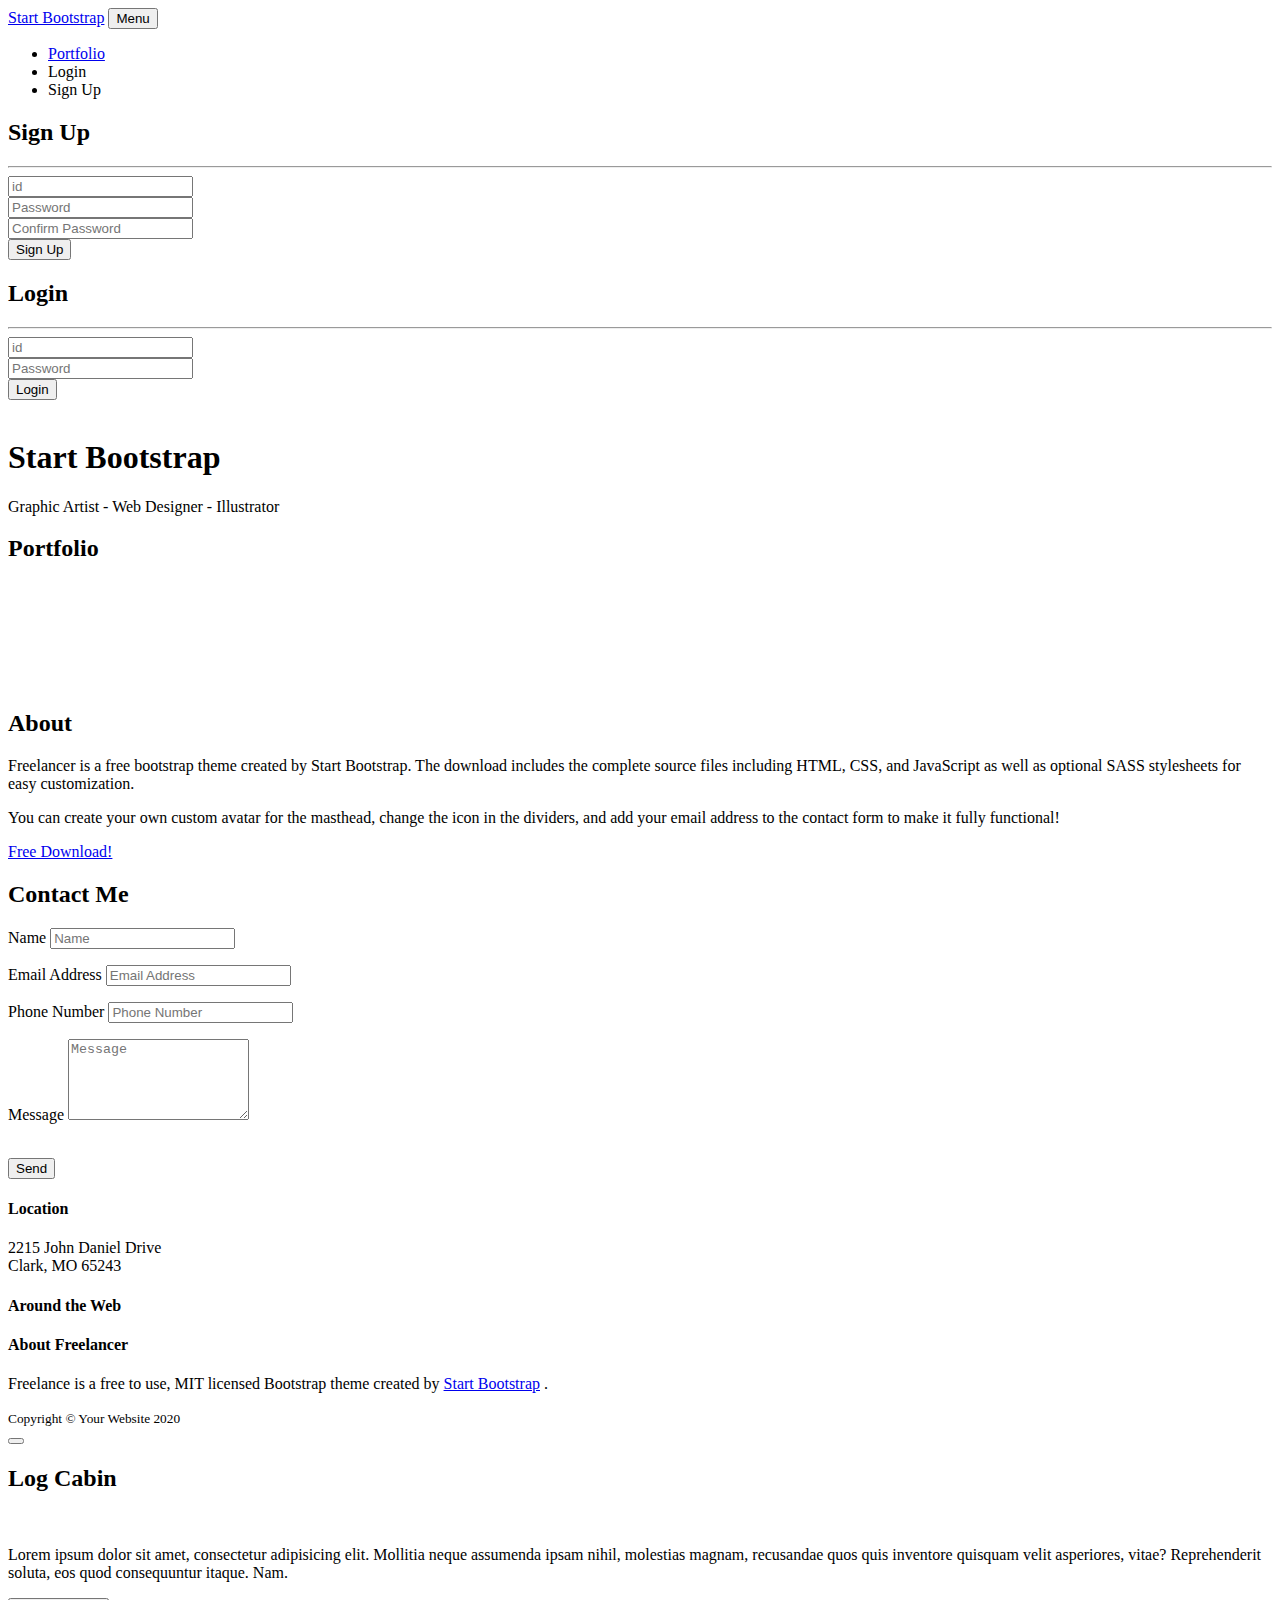
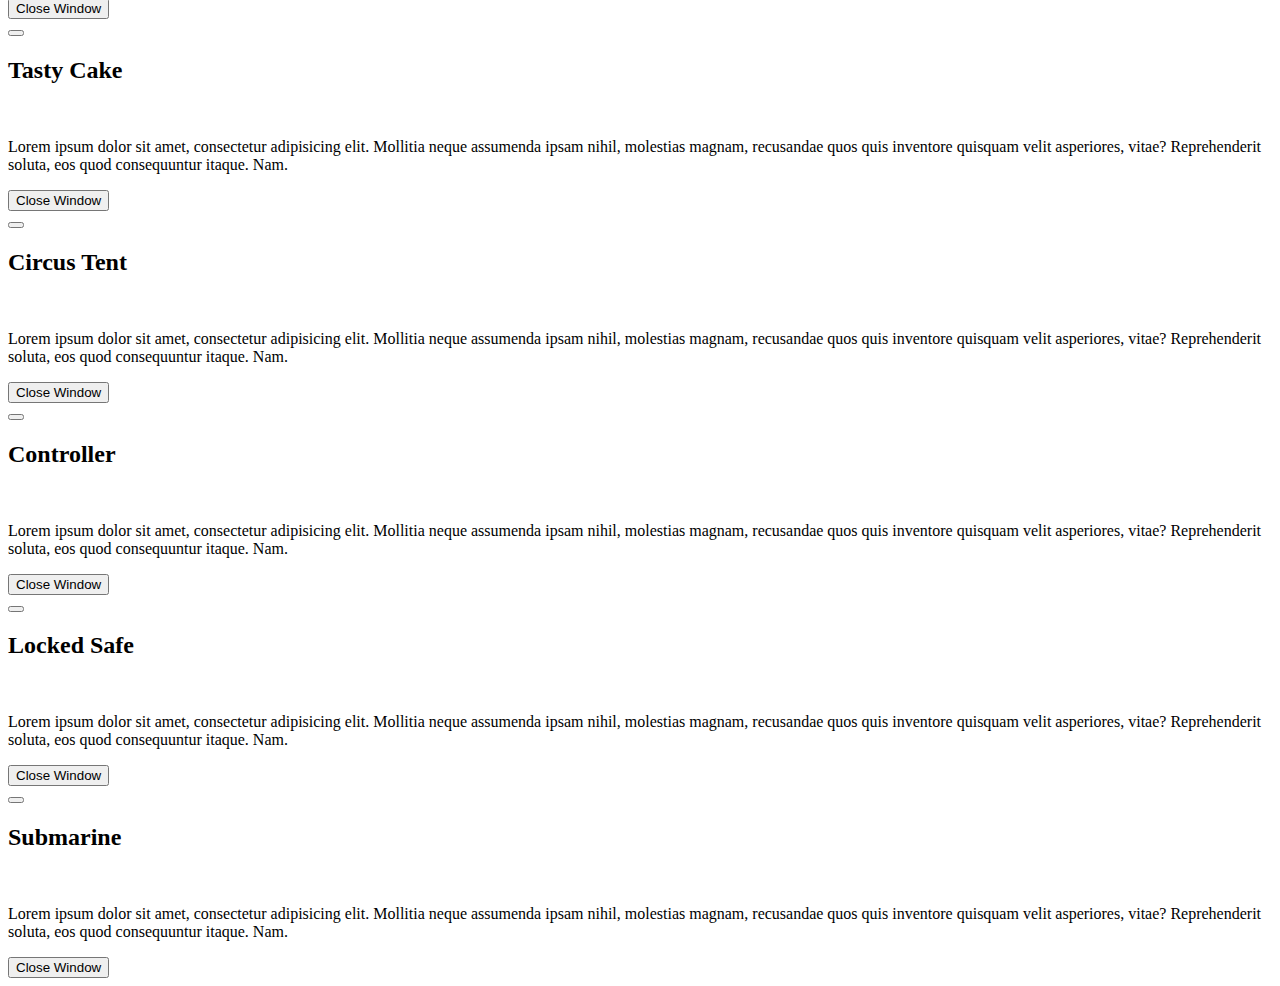
==== src/main/resources/templates/thymeleaf/index.html @ 13ef9819 "init" ====
<!DOCTYPE html>
<html lang="en" xmlns="http://www.w3.org/1999/xhtml" xmlns:th="http://www.thymeleaf.org"  xmlns:sec="http://www.thymeleaf.org/extras/spring-security">
    <head>
        <meta charset="utf-8" />
        <meta name="viewport" content="width=device-width, initial-scale=1, shrink-to-fit=no" />
        <meta name="description" content="" />
        <meta name="author" content="" />
        <title>Freelancer - Start Bootstrap Theme</title>
        <!-- Favicon-->
        <link rel="icon" type="image/x-icon" href="/assets/img/favicon.ico" />
        <!-- Font Awesome icons (free version)-->
        <script src="https://use.fontawesome.com/releases/v5.13.0/js/all.js" crossorigin="anonymous"></script>
        <!-- Google fonts-->
        <link href="https://fonts.googleapis.com/css?family=Montserrat:400,700" rel="stylesheet" type="text/css" />
        <link href="https://fonts.googleapis.com/css?family=Lato:400,700,400italic,700italic" rel="stylesheet" type="text/css" />
        <!-- Core theme CSS (includes Bootstrap)-->
        <link href="/css/styles.css" rel="stylesheet" />
    </head>
    <body id="page-top">
        <!-- Navigation-->
        <nav class="navbar navbar-expand-lg bg-secondary text-uppercase fixed-top" id="mainNav">
            <div class="container">
                <a class="navbar-brand js-scroll-trigger" href="#page-top">Start Bootstrap</a>
                <button class="navbar-toggler navbar-toggler-right text-uppercase font-weight-bold bg-primary text-white rounded" type="button" data-toggle="collapse" data-target="#navbarResponsive" aria-controls="navbarResponsive" aria-expanded="false" aria-label="Toggle navigation">
                    Menu
                    <i class="fas fa-bars"></i>
                </button>
                <div class="collapse navbar-collapse" id="navbarResponsive">
                    <ul class="navbar-nav ml-auto">
                        <li class="nav-item mx-0 mx-lg-1"><a class="nav-link py-3 px-0 px-lg-3 rounded js-scroll-trigger" href="#portfolio">Portfolio</a></li>
                        <li class="nav-item mx-0 mx-lg-1"><a class="nav-link py-3 px-0 px-lg-3 rounded js-scroll-trigger" id="loginMenu" sec:authorize access="hasRole('USER')">Login</a></li>
                        <li class="nav-item mx-0 mx-lg-1"><a class="nav-link py-3 px-0 px-lg-3 rounded js-scroll-trigger" id="signUpMenu" sec:authorize access="isAnonymous()">Sign Up</a></li>
                    </ul>
                </div>
            </div>
        </nav>
        <!-- Masthead-->
        <header class="masthead bg-primary text-white text-center">
            <div class="container d-flex align-items-center flex-column">
                    <div class="modal account-form" id="signupModal">
                        <form id="signupForm" method="post">
                            <h2>Sign Up</h2>
                            <hr>
                            <div class="form-group">
                                <input type="id" class="form-control" name="id" placeholder="id" required="required">
                            </div>
                            <div class="form-group">
                                <input type="password" class="form-control" name="passwd" placeholder="Password" required="required">
                            </div>
                            <div class="form-group">
                                <input type="password" class="form-control" name="confirm_password" placeholder="Confirm Password" required="required">
                            </div>
                            <div class="form-group">
                                <button type="button" id="signupBtn" class="btn btn-primary btn-lg">Sign Up</button>
                            </div>
                        </form>
                    </div>
                    <div class=" modal account-form" id="loginModal">
                        <div id="test">
                        <form id="loginForm" method="post">
                            <h2>Login</h2>
                            <hr>
                            <div class="form-group">
                                <input type="id" class="form-control" name="id" placeholder="id" required="required">
                            </div>
                            <div class="form-group">
                                <input type="password" class="form-control" name="passwd" placeholder="Password" required="required">
                            </div>
                            <div class="form-group">
                                <button type="button" id="loginBtn" class="btn btn-primary btn-lg">Login</button>
                            </div>
                        </form>
                        </div>
                    </div>

                <!-- Masthead Avatar Image-->
                <img class="masthead-avatar mb-5" src="/assets/img/avataaars.svg" alt="" />
                <!-- Masthead Heading-->
                <h1 class="masthead-heading text-uppercase mb-0">Start Bootstrap</h1>
                <!-- Icon Divider-->
                <div class="divider-custom divider-light">
                    <div class="divider-custom-line"></div>
                    <div class="divider-custom-icon"><i class="fas fa-star"></i></div>
                    <div class="divider-custom-line"></div>
                </div>
                <!-- Masthead Subheading-->
                <p class="masthead-subheading font-weight-light mb-0">Graphic Artist - Web Designer - Illustrator</p>
            </div>
        </header>
        <!-- Portfolio Section-->
        <section class="page-section portfolio" id="portfolio">
            <div class="container">
                <!-- Portfolio Section Heading-->
                <h2 class="page-section-heading text-center text-uppercase text-secondary mb-0">Portfolio</h2>
                <!-- Icon Divider-->
                <div class="divider-custom">
                    <div class="divider-custom-line"></div>
                    <div class="divider-custom-icon"><i class="fas fa-star"></i></div>
                    <div class="divider-custom-line"></div>
                </div>
                <!-- Portfolio Grid Items-->
                <div class="row">
                    <!-- Portfolio Item 1-->
                    <div class="col-md-6 col-lg-4 mb-5">
                        <div class="portfolio-item mx-auto" data-toggle="modal" data-target="#portfolioModal1">
                            <div class="portfolio-item-caption d-flex align-items-center justify-content-center h-100 w-100">
                                <div class="portfolio-item-caption-content text-center text-white"><i class="fas fa-plus fa-3x"></i></div>
                            </div>
                            <img class="img-fluid" src="/assets/img/portfolio/cabin.png" alt="" />
                        </div>
                    </div>
                    <!-- Portfolio Item 2-->
                    <div class="col-md-6 col-lg-4 mb-5">
                        <div class="portfolio-item mx-auto" data-toggle="modal" data-target="#portfolioModal2">
                            <div class="portfolio-item-caption d-flex align-items-center justify-content-center h-100 w-100">
                                <div class="portfolio-item-caption-content text-center text-white"><i class="fas fa-plus fa-3x"></i></div>
                            </div>
                            <img class="img-fluid" src="/assets/img/portfolio/cake.png" alt="" />
                        </div>
                    </div>
                    <!-- Portfolio Item 3-->
                    <div class="col-md-6 col-lg-4 mb-5">
                        <div class="portfolio-item mx-auto" data-toggle="modal" data-target="#portfolioModal3">
                            <div class="portfolio-item-caption d-flex align-items-center justify-content-center h-100 w-100">
                                <div class="portfolio-item-caption-content text-center text-white"><i class="fas fa-plus fa-3x"></i></div>
                            </div>
                            <img class="img-fluid" src="/assets/img/portfolio/circus.png" alt="" />
                        </div>
                    </div>
                    <!-- Portfolio Item 4-->
                    <div class="col-md-6 col-lg-4 mb-5 mb-lg-0">
                        <div class="portfolio-item mx-auto" data-toggle="modal" data-target="#portfolioModal4">
                            <div class="portfolio-item-caption d-flex align-items-center justify-content-center h-100 w-100">
                                <div class="portfolio-item-caption-content text-center text-white"><i class="fas fa-plus fa-3x"></i></div>
                            </div>
                            <img class="img-fluid" src="/assets/img/portfolio/game.png" alt="" />
                        </div>
                    </div>
                    <!-- Portfolio Item 5-->
                    <div class="col-md-6 col-lg-4 mb-5 mb-md-0">
                        <div class="portfolio-item mx-auto" data-toggle="modal" data-target="#portfolioModal5">
                            <div class="portfolio-item-caption d-flex align-items-center justify-content-center h-100 w-100">
                                <div class="portfolio-item-caption-content text-center text-white"><i class="fas fa-plus fa-3x"></i></div>
                            </div>
                            <img class="img-fluid" src="/assets/img/portfolio/safe.png" alt="" />
                        </div>
                    </div>
                    <!-- Portfolio Item 6-->
                    <div class="col-md-6 col-lg-4">
                        <div class="portfolio-item mx-auto" data-toggle="modal" data-target="#portfolioModal6">
                            <div class="portfolio-item-caption d-flex align-items-center justify-content-center h-100 w-100">
                                <div class="portfolio-item-caption-content text-center text-white"><i class="fas fa-plus fa-3x"></i></div>
                            </div>
                            <img class="img-fluid" src="/assets/img/portfolio/submarine.png" alt="" />
                        </div>
                    </div>
                </div>
            </div>
        </section>
        <!-- About Section-->
        <section class="page-section bg-primary text-white mb-0" id="about">
            <div class="container">
                <!-- About Section Heading-->
                <h2 class="page-section-heading text-center text-uppercase text-white">About</h2>
                <!-- Icon Divider-->
                <div class="divider-custom divider-light">
                    <div class="divider-custom-line"></div>
                    <div class="divider-custom-icon"><i class="fas fa-star"></i></div>
                    <div class="divider-custom-line"></div>
                </div>
                <!-- About Section Content-->
                <div class="row">
                    <div class="col-lg-4 ml-auto"><p class="lead">Freelancer is a free bootstrap theme created by Start Bootstrap. The download includes the complete source files including HTML, CSS, and JavaScript as well as optional SASS stylesheets for easy customization.</p></div>
                    <div class="col-lg-4 mr-auto"><p class="lead">You can create your own custom avatar for the masthead, change the icon in the dividers, and add your email address to the contact form to make it fully functional!</p></div>
                </div>
                <!-- About Section Button-->
                <div class="text-center mt-4">
                    <a class="btn btn-xl btn-outline-light" href="https://startbootstrap.com/themes/freelancer/">
                        <i class="fas fa-download mr-2"></i>
                        Free Download!
                    </a>
                </div>
            </div>
        </section>
        <!-- Contact Section-->
        <section class="page-section" id="contact">
            <div class="container">
                <!-- Contact Section Heading-->
                <h2 class="page-section-heading text-center text-uppercase text-secondary mb-0">Contact Me</h2>
                <!-- Icon Divider-->
                <div class="divider-custom">
                    <div class="divider-custom-line"></div>
                    <div class="divider-custom-icon"><i class="fas fa-star"></i></div>
                    <div class="divider-custom-line"></div>
                </div>
                <!-- Contact Section Form-->
                <div class="row">
                    <div class="col-lg-8 mx-auto">
                        <!-- To configure the contact form email address, go to mail/contact_me.php and update the email address in the PHP file on line 19.-->
                        <form id="contactForm" name="sentMessage" novalidate="novalidate">
                            <div class="control-group">
                                <div class="form-group floating-label-form-group controls mb-0 pb-2">
                                    <label>Name</label>
                                    <input class="form-control" id="name" type="text" placeholder="Name" required="required" data-validation-required-message="Please enter your name." />
                                    <p class="help-block text-danger"></p>
                                </div>
                            </div>
                            <div class="control-group">
                                <div class="form-group floating-label-form-group controls mb-0 pb-2">
                                    <label>Email Address</label>
                                    <input class="form-control" id="email" type="email" placeholder="Email Address" required="required" data-validation-required-message="Please enter your email address." />
                                    <p class="help-block text-danger"></p>
                                </div>
                            </div>
                            <div class="control-group">
                                <div class="form-group floating-label-form-group controls mb-0 pb-2">
                                    <label>Phone Number</label>
                                    <input class="form-control" id="phone" type="tel" placeholder="Phone Number" required="required" data-validation-required-message="Please enter your phone number." />
                                    <p class="help-block text-danger"></p>
                                </div>
                            </div>
                            <div class="control-group">
                                <div class="form-group floating-label-form-group controls mb-0 pb-2">
                                    <label>Message</label>
                                    <textarea class="form-control" id="message" rows="5" placeholder="Message" required="required" data-validation-required-message="Please enter a message."></textarea>
                                    <p class="help-block text-danger"></p>
                                </div>
                            </div>
                            <br />
                            <div id="success"></div>
                            <div class="form-group"><button class="btn btn-primary btn-xl" id="sendMessageButton" type="submit">Send</button></div>
                        </form>
                    </div>
                </div>
            </div>
        </section>
        <!-- Footer-->
        <footer class="footer text-center">
            <div class="container">
                <div class="row">
                    <!-- Footer Location-->
                    <div class="col-lg-4 mb-5 mb-lg-0">
                        <h4 class="text-uppercase mb-4">Location</h4>
                        <p class="lead mb-0">
                            2215 John Daniel Drive
                            <br />
                            Clark, MO 65243
                        </p>
                    </div>
                    <!-- Footer Social Icons-->
                    <div class="col-lg-4 mb-5 mb-lg-0">
                        <h4 class="text-uppercase mb-4">Around the Web</h4>
                        <a class="btn btn-outline-light btn-social mx-1" href="#!"><i class="fab fa-fw fa-facebook-f"></i></a>
                        <a class="btn btn-outline-light btn-social mx-1" href="#!"><i class="fab fa-fw fa-twitter"></i></a>
                        <a class="btn btn-outline-light btn-social mx-1" href="#!"><i class="fab fa-fw fa-linkedin-in"></i></a>
                        <a class="btn btn-outline-light btn-social mx-1" href="#!"><i class="fab fa-fw fa-dribbble"></i></a>
                    </div>
                    <!-- Footer About Text-->
                    <div class="col-lg-4">
                        <h4 class="text-uppercase mb-4">About Freelancer</h4>
                        <p class="lead mb-0">
                            Freelance is a free to use, MIT licensed Bootstrap theme created by
                            <a href="http://startbootstrap.com">Start Bootstrap</a>
                            .
                        </p>
                    </div>
                </div>
            </div>
        </footer>
        <!-- Copyright Section-->
        <div class="copyright py-4 text-center text-white">
            <div class="container"><small>Copyright © Your Website 2020</small></div>
        </div>
        <!-- Scroll to Top Button (Only visible on small and extra-small screen sizes)-->
        <div class="scroll-to-top d-lg-none position-fixed">
            <a class="js-scroll-trigger d-block text-center text-white rounded" href="#page-top"><i class="fa fa-chevron-up"></i></a>
        </div>
        <!-- Portfolio Modals-->
        <!-- Portfolio Modal 1-->
        <div class="portfolio-modal modal fade" id="portfolioModal1" tabindex="-1" role="dialog" aria-labelledby="portfolioModal1Label" aria-hidden="true">
            <div class="modal-dialog modal-xl" role="document">
                <div class="modal-content">
                    <button class="close" type="button" data-dismiss="modal" aria-label="Close">
                        <span aria-hidden="true"><i class="fas fa-times"></i></span>
                    </button>
                    <div class="modal-body text-center">
                        <div class="container">
                            <div class="row justify-content-center">
                                <div class="col-lg-8">
                                    <!-- Portfolio Modal - Title-->
                                    <h2 class="portfolio-modal-title text-secondary text-uppercase mb-0" id="portfolioModal1Label">Log Cabin</h2>
                                    <!-- Icon Divider-->
                                    <div class="divider-custom">
                                        <div class="divider-custom-line"></div>
                                        <div class="divider-custom-icon"><i class="fas fa-star"></i></div>
                                        <div class="divider-custom-line"></div>
                                    </div>
                                    <!-- Portfolio Modal - Image-->
                                    <img class="img-fluid rounded mb-5" src="/assets/img/portfolio/cabin.png" alt="" />
                                    <!-- Portfolio Modal - Text-->
                                    <p class="mb-5">Lorem ipsum dolor sit amet, consectetur adipisicing elit. Mollitia neque assumenda ipsam nihil, molestias magnam, recusandae quos quis inventore quisquam velit asperiores, vitae? Reprehenderit soluta, eos quod consequuntur itaque. Nam.</p>
                                    <button class="btn btn-primary" data-dismiss="modal">
                                        <i class="fas fa-times fa-fw"></i>
                                        Close Window
                                    </button>
                                </div>
                            </div>
                        </div>
                    </div>
                </div>
            </div>
        </div>
        <!-- Portfolio Modal 2-->
        <div class="portfolio-modal modal fade" id="portfolioModal2" tabindex="-1" role="dialog" aria-labelledby="portfolioModal2Label" aria-hidden="true">
            <div class="modal-dialog modal-xl" role="document">
                <div class="modal-content">
                    <button class="close" type="button" data-dismiss="modal" aria-label="Close">
                        <span aria-hidden="true"><i class="fas fa-times"></i></span>
                    </button>
                    <div class="modal-body text-center">
                        <div class="container">
                            <div class="row justify-content-center">
                                <div class="col-lg-8">
                                    <!-- Portfolio Modal - Title-->
                                    <h2 class="portfolio-modal-title text-secondary text-uppercase mb-0" id="portfolioModal2Label">Tasty Cake</h2>
                                    <!-- Icon Divider-->
                                    <div class="divider-custom">
                                        <div class="divider-custom-line"></div>
                                        <div class="divider-custom-icon"><i class="fas fa-star"></i></div>
                                        <div class="divider-custom-line"></div>
                                    </div>
                                    <!-- Portfolio Modal - Image-->
                                    <img class="img-fluid rounded mb-5" src="/assets/img/portfolio/cake.png" alt="" />
                                    <!-- Portfolio Modal - Text-->
                                    <p class="mb-5">Lorem ipsum dolor sit amet, consectetur adipisicing elit. Mollitia neque assumenda ipsam nihil, molestias magnam, recusandae quos quis inventore quisquam velit asperiores, vitae? Reprehenderit soluta, eos quod consequuntur itaque. Nam.</p>
                                    <button class="btn btn-primary" data-dismiss="modal">
                                        <i class="fas fa-times fa-fw"></i>
                                        Close Window
                                    </button>
                                </div>
                            </div>
                        </div>
                    </div>
                </div>
            </div>
        </div>
        <!-- Portfolio Modal 3-->
        <div class="portfolio-modal modal fade" id="portfolioModal3" tabindex="-1" role="dialog" aria-labelledby="portfolioModal3Label" aria-hidden="true">
            <div class="modal-dialog modal-xl" role="document">
                <div class="modal-content">
                    <button class="close" type="button" data-dismiss="modal" aria-label="Close">
                        <span aria-hidden="true"><i class="fas fa-times"></i></span>
                    </button>
                    <div class="modal-body text-center">
                        <div class="container">
                            <div class="row justify-content-center">
                                <div class="col-lg-8">
                                    <!-- Portfolio Modal - Title-->
                                    <h2 class="portfolio-modal-title text-secondary text-uppercase mb-0" id="portfolioModal3Label">Circus Tent</h2>
                                    <!-- Icon Divider-->
                                    <div class="divider-custom">
                                        <div class="divider-custom-line"></div>
                                        <div class="divider-custom-icon"><i class="fas fa-star"></i></div>
                                        <div class="divider-custom-line"></div>
                                    </div>
                                    <!-- Portfolio Modal - Image-->
                                    <img class="img-fluid rounded mb-5" src="/assets/img/portfolio/circus.png" alt="" />
                                    <!-- Portfolio Modal - Text-->
                                    <p class="mb-5">Lorem ipsum dolor sit amet, consectetur adipisicing elit. Mollitia neque assumenda ipsam nihil, molestias magnam, recusandae quos quis inventore quisquam velit asperiores, vitae? Reprehenderit soluta, eos quod consequuntur itaque. Nam.</p>
                                    <button class="btn btn-primary" data-dismiss="modal">
                                        <i class="fas fa-times fa-fw"></i>
                                        Close Window
                                    </button>
                                </div>
                            </div>
                        </div>
                    </div>
                </div>
            </div>
        </div>
        <!-- Portfolio Modal 4-->
        <div class="portfolio-modal modal fade" id="portfolioModal4" tabindex="-1" role="dialog" aria-labelledby="portfolioModal4Label" aria-hidden="true">
            <div class="modal-dialog modal-xl" role="document">
                <div class="modal-content">
                    <button class="close" type="button" data-dismiss="modal" aria-label="Close">
                        <span aria-hidden="true"><i class="fas fa-times"></i></span>
                    </button>
                    <div class="modal-body text-center">
                        <div class="container">
                            <div class="row justify-content-center">
                                <div class="col-lg-8">
                                    <!-- Portfolio Modal - Title-->
                                    <h2 class="portfolio-modal-title text-secondary text-uppercase mb-0" id="portfolioModal4Label">Controller</h2>
                                    <!-- Icon Divider-->
                                    <div class="divider-custom">
                                        <div class="divider-custom-line"></div>
                                        <div class="divider-custom-icon"><i class="fas fa-star"></i></div>
                                        <div class="divider-custom-line"></div>
                                    </div>
                                    <!-- Portfolio Modal - Image-->
                                    <img class="img-fluid rounded mb-5" src="/assets/img/portfolio/game.png" alt="" />
                                    <!-- Portfolio Modal - Text-->
                                    <p class="mb-5">Lorem ipsum dolor sit amet, consectetur adipisicing elit. Mollitia neque assumenda ipsam nihil, molestias magnam, recusandae quos quis inventore quisquam velit asperiores, vitae? Reprehenderit soluta, eos quod consequuntur itaque. Nam.</p>
                                    <button class="btn btn-primary" data-dismiss="modal">
                                        <i class="fas fa-times fa-fw"></i>
                                        Close Window
                                    </button>
                                </div>
                            </div>
                        </div>
                    </div>
                </div>
            </div>
        </div>
        <!-- Portfolio Modal 5-->
        <div class="portfolio-modal modal fade" id="portfolioModal5" tabindex="-1" role="dialog" aria-labelledby="portfolioModal5Label" aria-hidden="true">
            <div class="modal-dialog modal-xl" role="document">
                <div class="modal-content">
                    <button class="close" type="button" data-dismiss="modal" aria-label="Close">
                        <span aria-hidden="true"><i class="fas fa-times"></i></span>
                    </button>
                    <div class="modal-body text-center">
                        <div class="container">
                            <div class="row justify-content-center">
                                <div class="col-lg-8">
                                    <!-- Portfolio Modal - Title-->
                                    <h2 class="portfolio-modal-title text-secondary text-uppercase mb-0" id="portfolioModal5Label">Locked Safe</h2>
                                    <!-- Icon Divider-->
                                    <div class="divider-custom">
                                        <div class="divider-custom-line"></div>
                                        <div class="divider-custom-icon"><i class="fas fa-star"></i></div>
                                        <div class="divider-custom-line"></div>
                                    </div>
                                    <!-- Portfolio Modal - Image-->
                                    <img class="img-fluid rounded mb-5" src="/assets/img/portfolio/safe.png" alt="" />
                                    <!-- Portfolio Modal - Text-->
                                    <p class="mb-5">Lorem ipsum dolor sit amet, consectetur adipisicing elit. Mollitia neque assumenda ipsam nihil, molestias magnam, recusandae quos quis inventore quisquam velit asperiores, vitae? Reprehenderit soluta, eos quod consequuntur itaque. Nam.</p>
                                    <button class="btn btn-primary" data-dismiss="modal">
                                        <i class="fas fa-times fa-fw"></i>
                                        Close Window
                                    </button>
                                </div>
                            </div>
                        </div>
                    </div>
                </div>
            </div>
        </div>
        <!-- Portfolio Modal 6-->
        <div class="portfolio-modal modal fade" id="portfolioModal6" tabindex="-1" role="dialog" aria-labelledby="portfolioModal6Label" aria-hidden="true">
            <div class="modal-dialog modal-xl" role="document">
                <div class="modal-content">
                    <button class="close" type="button" data-dismiss="modal" aria-label="Close">
                        <span aria-hidden="true"><i class="fas fa-times"></i></span>
                    </button>
                    <div class="modal-body text-center">
                        <div class="container">
                            <div class="row justify-content-center">
                                <div class="col-lg-8">
                                    <!-- Portfolio Modal - Title-->
                                    <h2 class="portfolio-modal-title text-secondary text-uppercase mb-0" id="portfolioModal6Label">Submarine</h2>
                                    <!-- Icon Divider-->
                                    <div class="divider-custom">
                                        <div class="divider-custom-line"></div>
                                        <div class="divider-custom-icon"><i class="fas fa-star"></i></div>
                                        <div class="divider-custom-line"></div>
                                    </div>
                                    <!-- Portfolio Modal - Image-->
                                    <img class="img-fluid rounded mb-5" src="/assets/img/portfolio/submarine.png" alt="" />
                                    <!-- Portfolio Modal - Text-->
                                    <p class="mb-5">Lorem ipsum dolor sit amet, consectetur adipisicing elit. Mollitia neque assumenda ipsam nihil, molestias magnam, recusandae quos quis inventore quisquam velit asperiores, vitae? Reprehenderit soluta, eos quod consequuntur itaque. Nam.</p>
                                    <button class="btn btn-primary" data-dismiss="modal">
                                        <i class="fas fa-times fa-fw"></i>
                                        Close Window
                                    </button>
                                </div>
                            </div>
                        </div>
                    </div>
                </div>
            </div>
        </div>
        <!-- Bootstrap core JS-->
        <script src="https://cdnjs.cloudflare.com/ajax/libs/jquery/3.5.1/jquery.min.js"></script>
        <script src="https://stackpath.bootstrapcdn.com/bootstrap/4.5.0/js/bootstrap.bundle.min.js"></script>
        <!-- Third party plugin JS-->
        <script src="https://cdnjs.cloudflare.com/ajax/libs/jquery-easing/1.4.1/jquery.easing.min.js"></script>
        <!-- Contact form JS-->
        <script src="/assets/mail/jqBootstrapValidation.js"></script>
        <script src="/assets/mail/contact_me.js"></script>
        <!-- Core theme JS-->
        <script src="/js/jquery.serializeObject.js"></script>
        <script src="/js/scripts.js"></script>
    </body>
</html>
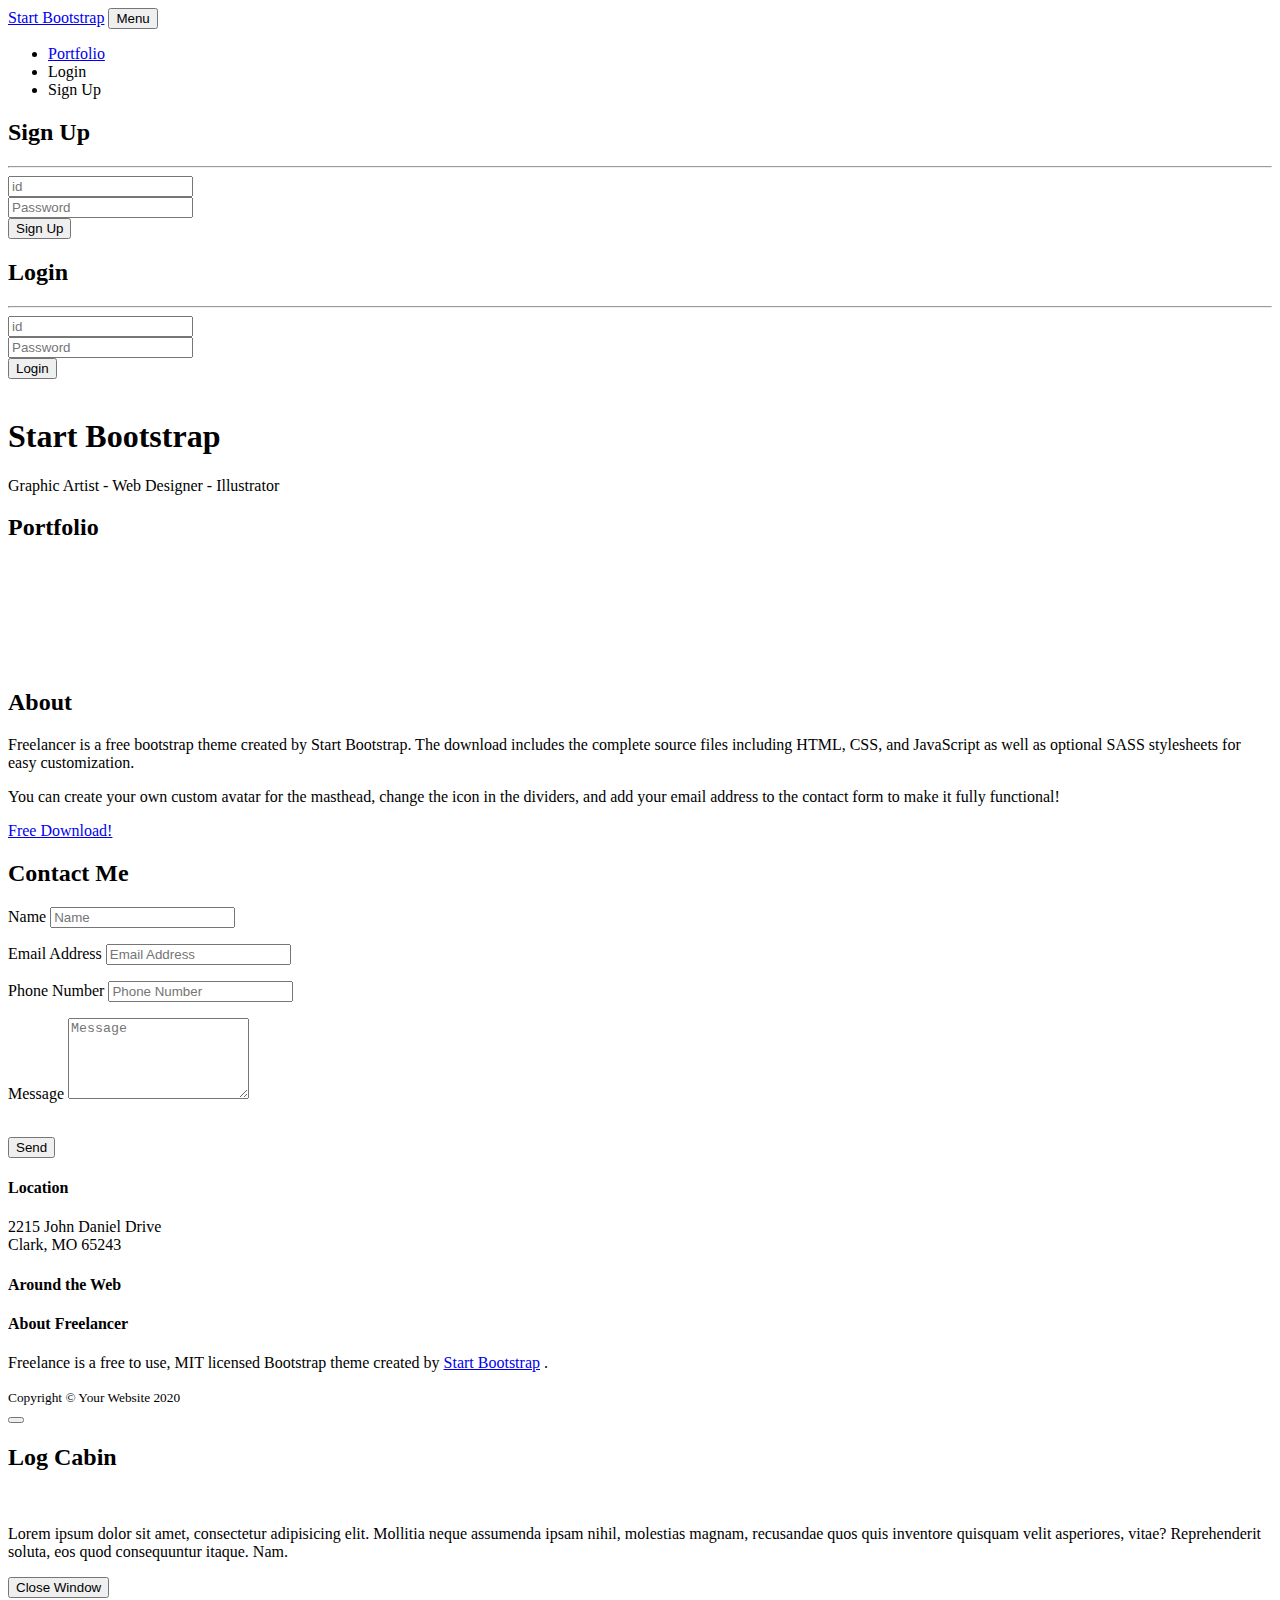
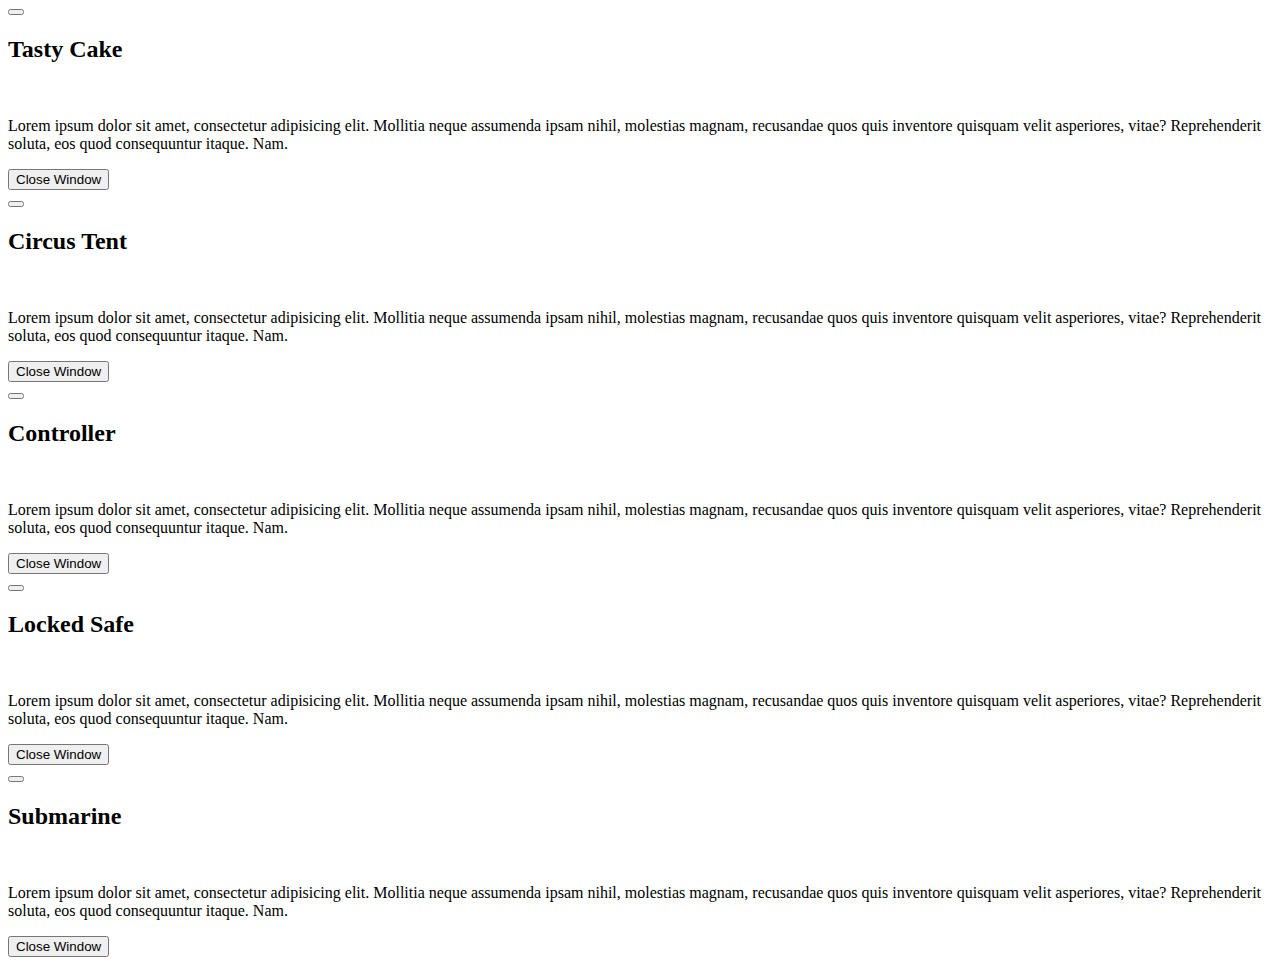
==== commit d9010380: "init" ====
--- a/src/main/resources/templates/thymeleaf/index.html
+++ b/src/main/resources/templates/thymeleaf/index.html
@@ -1,5 +1,7 @@
 <!DOCTYPE html>
-<html lang="en" xmlns="http://www.w3.org/1999/xhtml" xmlns:th="http://www.thymeleaf.org"  xmlns:sec="http://www.thymeleaf.org/extras/spring-security">
+<html lang="en"
+      xmlns:th="http://www.thymeleaf.org"
+      xmlns:sec="http://www.thymeleaf.org/extras/spring-security">
     <head>
         <meta charset="utf-8" />
         <meta name="viewport" content="width=device-width, initial-scale=1, shrink-to-fit=no" />
@@ -17,6 +19,7 @@
         <link href="/css/styles.css" rel="stylesheet" />
     </head>
     <body id="page-top">
+
         <!-- Navigation-->
         <nav class="navbar navbar-expand-lg bg-secondary text-uppercase fixed-top" id="mainNav">
             <div class="container">
@@ -28,8 +31,8 @@
                 <div class="collapse navbar-collapse" id="navbarResponsive">
                     <ul class="navbar-nav ml-auto">
                         <li class="nav-item mx-0 mx-lg-1"><a class="nav-link py-3 px-0 px-lg-3 rounded js-scroll-trigger" href="#portfolio">Portfolio</a></li>
-                        <li class="nav-item mx-0 mx-lg-1"><a class="nav-link py-3 px-0 px-lg-3 rounded js-scroll-trigger" id="loginMenu" sec:authorize access="hasRole('USER')">Login</a></li>
-                        <li class="nav-item mx-0 mx-lg-1"><a class="nav-link py-3 px-0 px-lg-3 rounded js-scroll-trigger" id="signUpMenu" sec:authorize access="isAnonymous()">Sign Up</a></li>
+                        <li class="nav-item mx-0 mx-lg-1"><a class="nav-link py-3 px-0 px-lg-3 rounded js-scroll-trigger" id="loginMenu" sec:authorize="isAnonymous()">Login</a></li>
+                        <li class="nav-item mx-0 mx-lg-1"><a class="nav-link py-3 px-0 px-lg-3 rounded js-scroll-trigger" id="signUpMenu" sec:authorize="isAnonymous()">Sign Up</a></li>
                     </ul>
                 </div>
             </div>
@@ -48,15 +51,11 @@
                                 <input type="password" class="form-control" name="passwd" placeholder="Password" required="required">
                             </div>
                             <div class="form-group">
-                                <input type="password" class="form-control" name="confirm_password" placeholder="Confirm Password" required="required">
-                            </div>
-                            <div class="form-group">
                                 <button type="button" id="signupBtn" class="btn btn-primary btn-lg">Sign Up</button>
                             </div>
                         </form>
                     </div>
                     <div class=" modal account-form" id="loginModal">
-                        <div id="test">
                         <form id="loginForm" method="post">
                             <h2>Login</h2>
                             <hr>
@@ -70,7 +69,6 @@
                                 <button type="button" id="loginBtn" class="btn btn-primary btn-lg">Login</button>
                             </div>
                         </form>
-                        </div>
                     </div>
 
                 <!-- Masthead Avatar Image-->
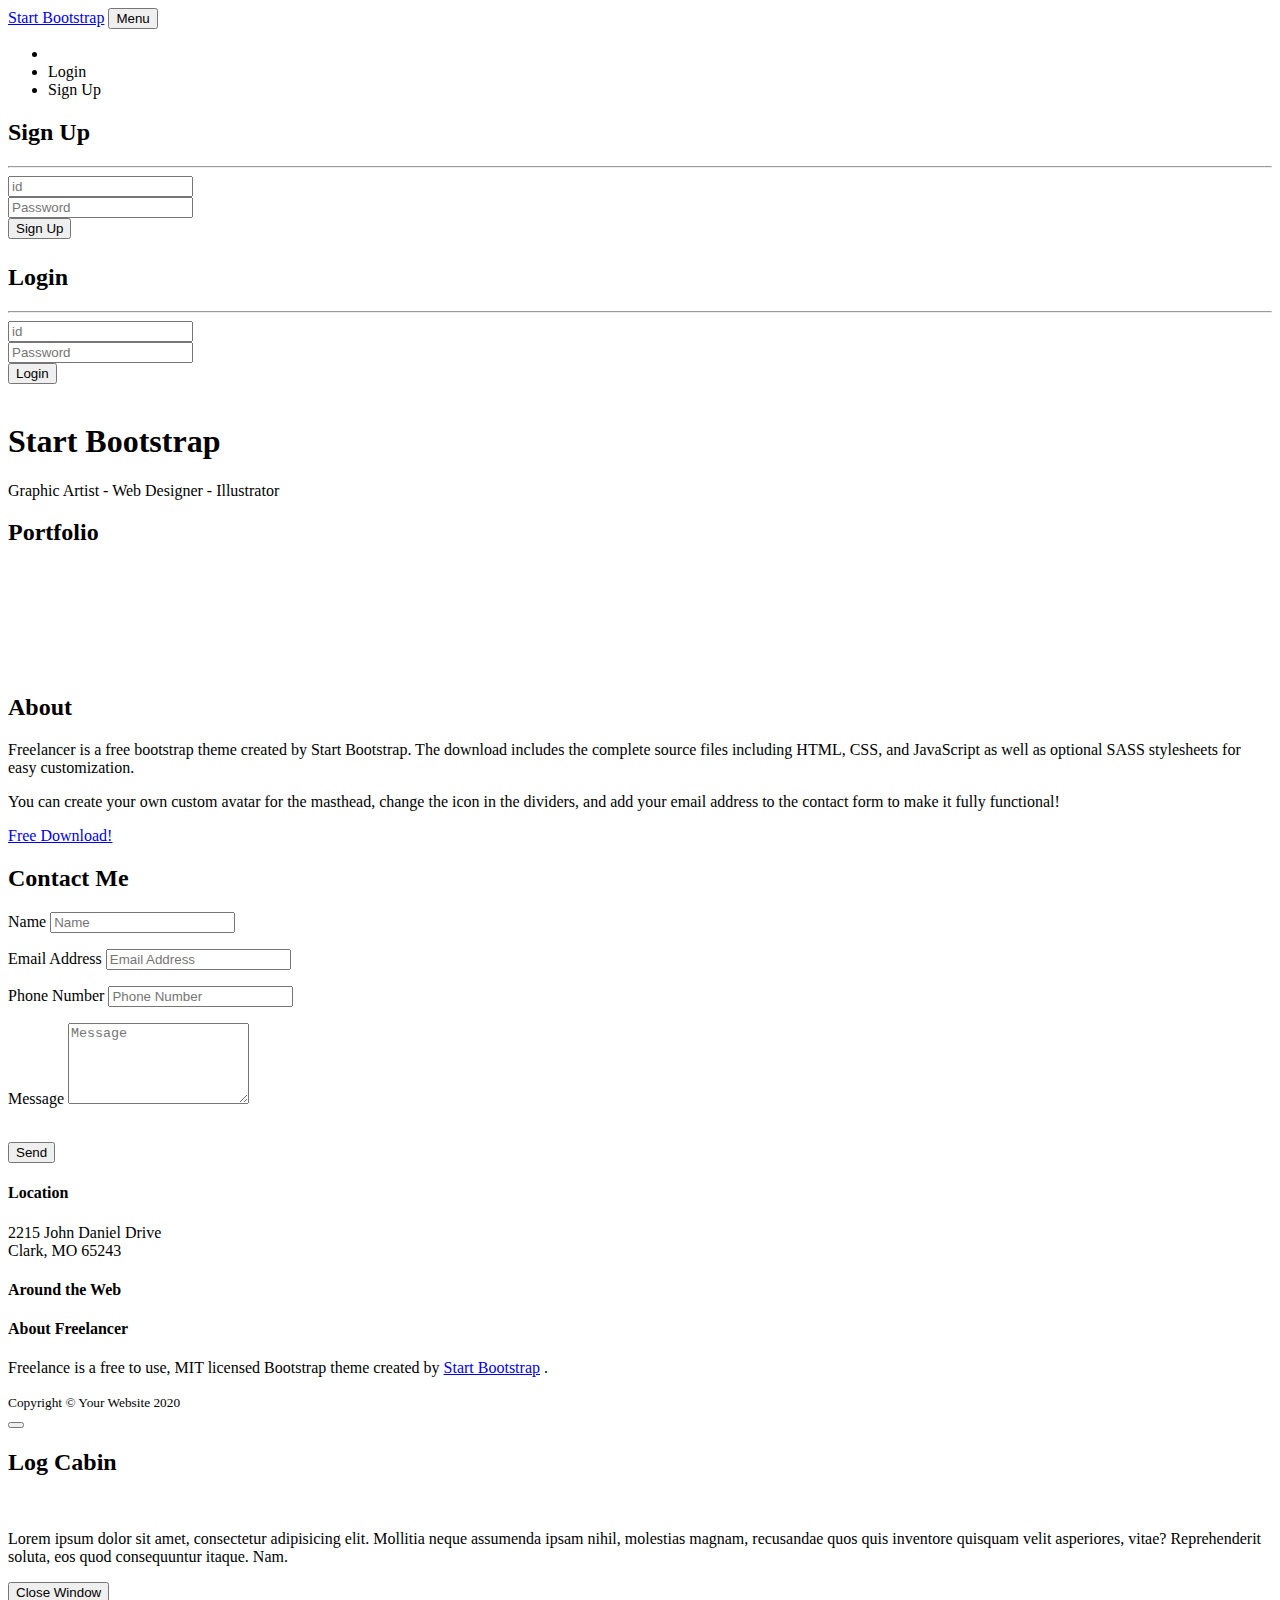
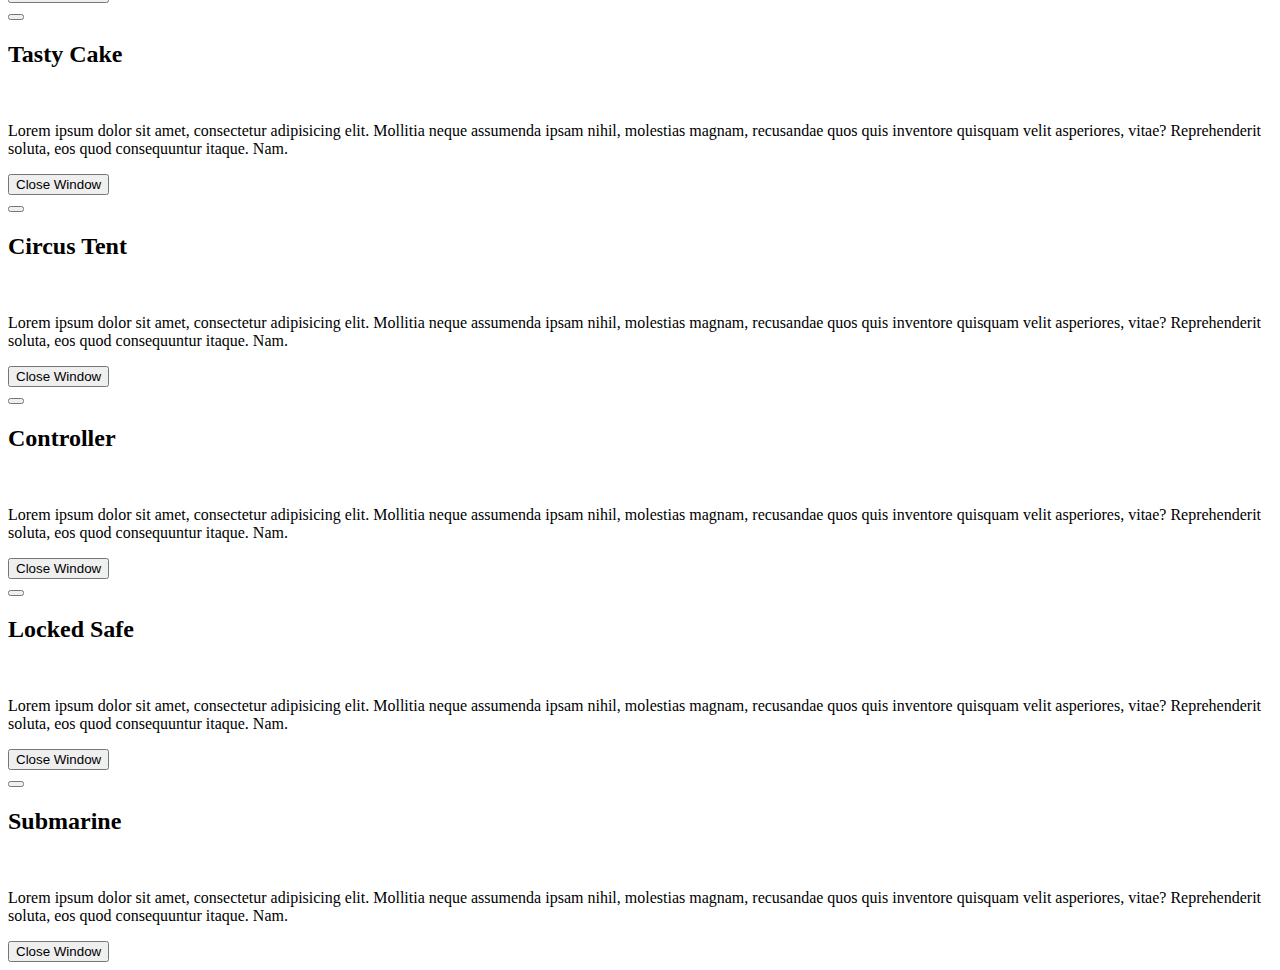
==== commit 0ebb5531: "init" ====
--- a/src/main/resources/templates/thymeleaf/index.html
+++ b/src/main/resources/templates/thymeleaf/index.html
@@ -30,7 +30,7 @@
                 </button>
                 <div class="collapse navbar-collapse" id="navbarResponsive">
                     <ul class="navbar-nav ml-auto">
-                        <li class="nav-item mx-0 mx-lg-1"><a class="nav-link py-3 px-0 px-lg-3 rounded js-scroll-trigger" href="#portfolio">Portfolio</a></li>
+                        <li class="nav-item mx-0 mx-lg-1"><a class="nav-link py-3 px-0 px-lg-3 rounded js-scroll-trigger" href="#portfolio" th:text="${username}" value="기본값"></a></li>
                         <li class="nav-item mx-0 mx-lg-1"><a class="nav-link py-3 px-0 px-lg-3 rounded js-scroll-trigger" id="loginMenu" sec:authorize="isAnonymous()">Login</a></li>
                         <li class="nav-item mx-0 mx-lg-1"><a class="nav-link py-3 px-0 px-lg-3 rounded js-scroll-trigger" id="signUpMenu" sec:authorize="isAnonymous()">Sign Up</a></li>
                     </ul>
@@ -40,7 +40,7 @@
         <!-- Masthead-->
         <header class="masthead bg-primary text-white text-center">
             <div class="container d-flex align-items-center flex-column">
-                    <div class="modal account-form" id="signupModal">
+                    <div sec:authorize="isAnonymous()" class="modal account-form" id="signupModal">
                         <form id="signupForm" method="post">
                             <h2>Sign Up</h2>
                             <hr>
@@ -53,9 +53,12 @@
                             <div class="form-group">
                                 <button type="button" id="signupBtn" class="btn btn-primary btn-lg">Sign Up</button>
                             </div>
+                            <div class="form-group">
+                                <h6 class="result-msg"></h6>
+                            </div>
                         </form>
                     </div>
-                    <div class=" modal account-form" id="loginModal">
+                    <div sec:authorize="isAnonymous()" class=" modal account-form" id="loginModal">
                         <form id="loginForm" method="post">
                             <h2>Login</h2>
                             <hr>
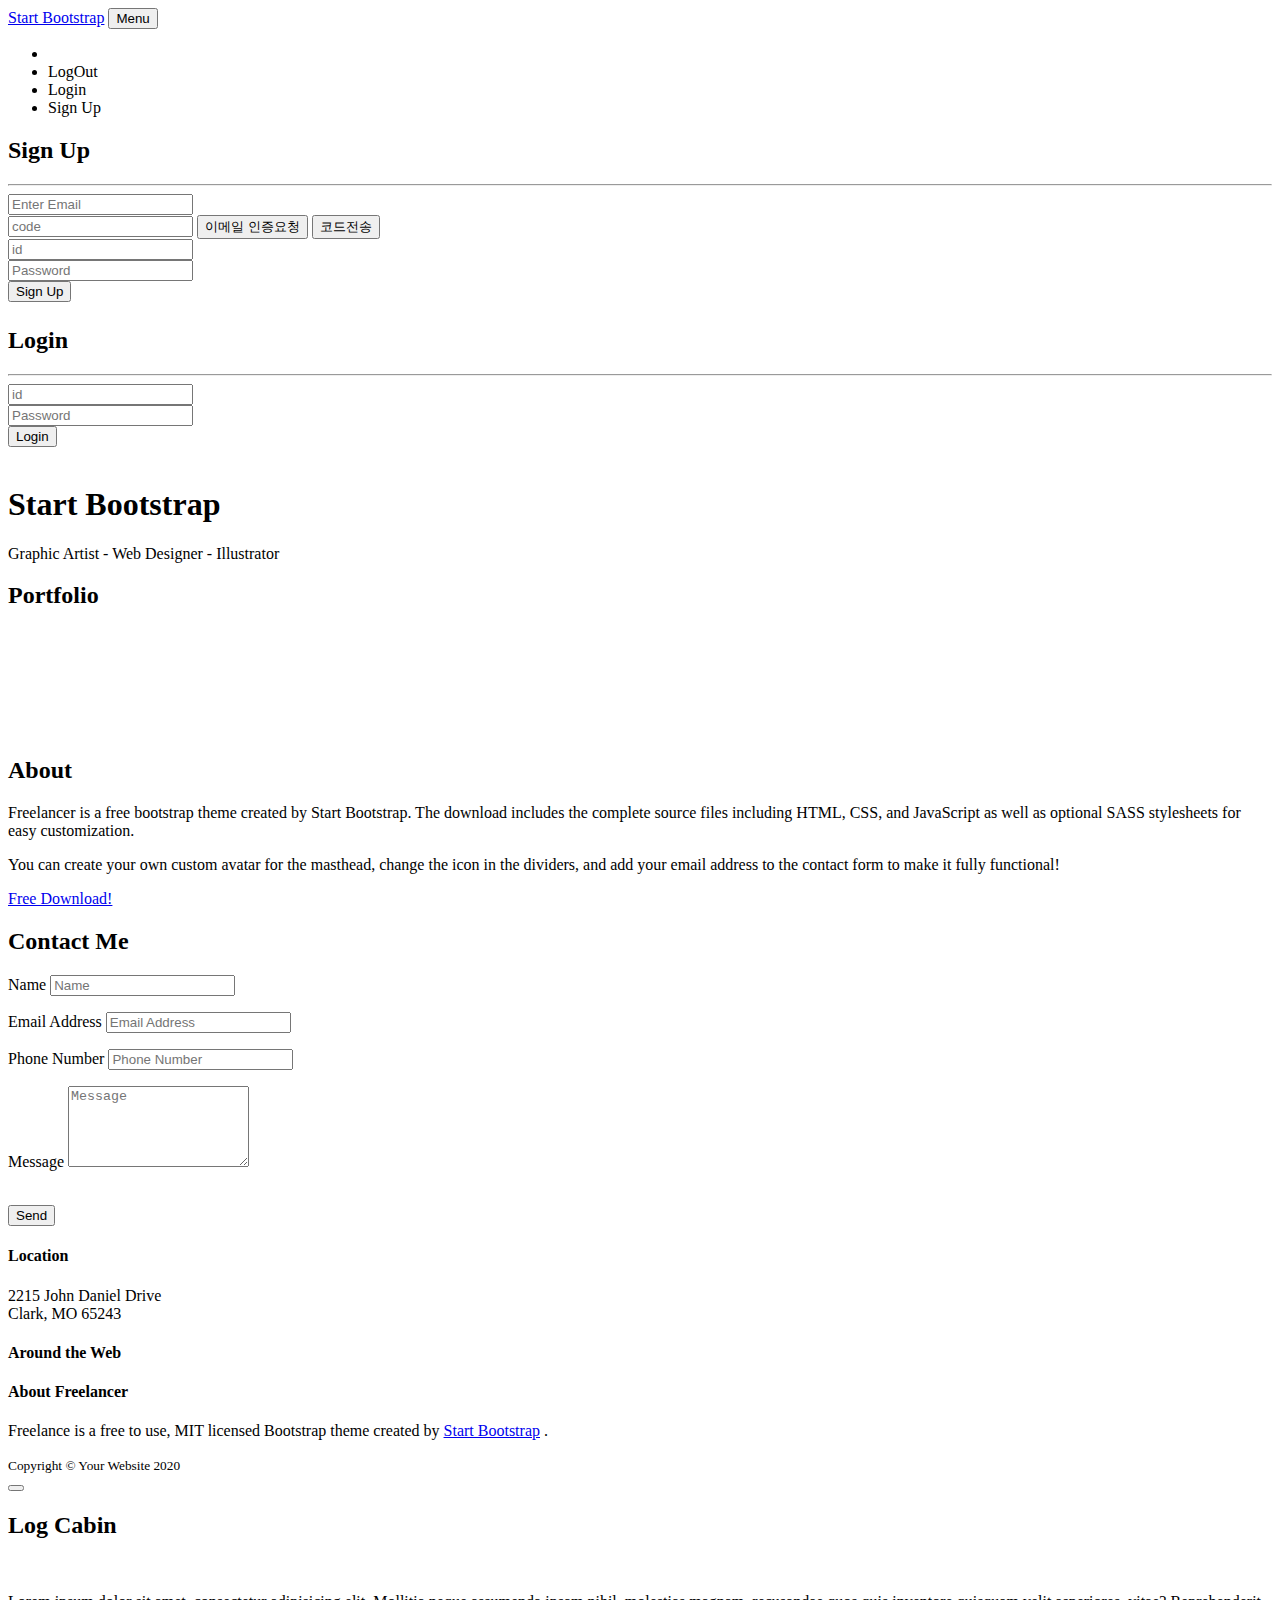
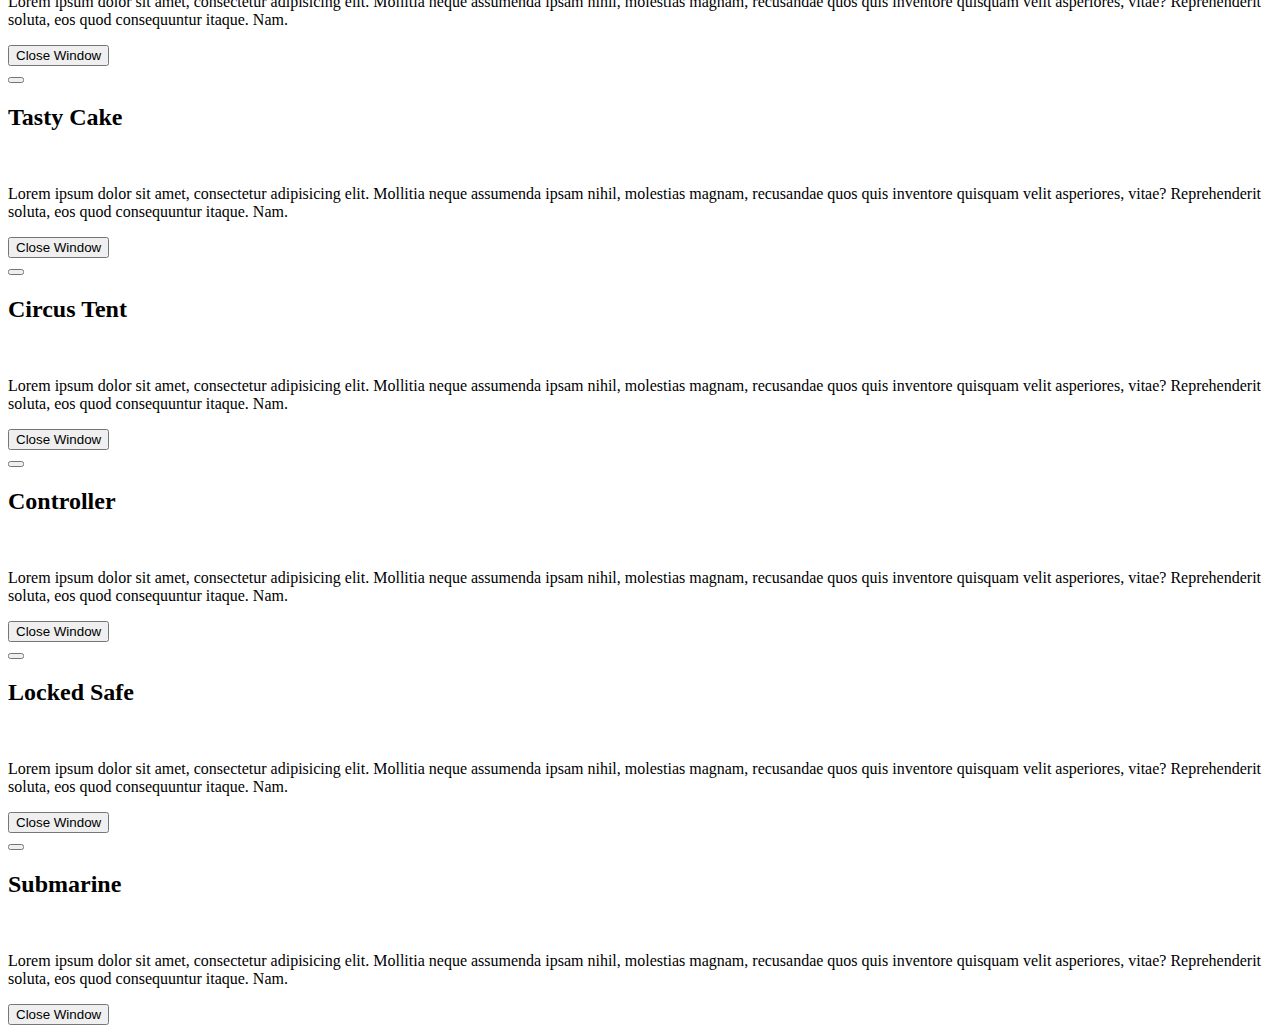
==== commit ac01cdf6: "회원가입 이메일 전송 자바스크립트 작성중" ====
--- a/src/main/resources/templates/thymeleaf/index.html
+++ b/src/main/resources/templates/thymeleaf/index.html
@@ -31,6 +31,7 @@
                 <div class="collapse navbar-collapse" id="navbarResponsive">
                     <ul class="navbar-nav ml-auto">
                         <li class="nav-item mx-0 mx-lg-1"><a class="nav-link py-3 px-0 px-lg-3 rounded js-scroll-trigger" href="#portfolio" th:text="${username}" value="기본값"></a></li>
+                        <li class="nav-item mx-0 mx-lg-1"><a class="nav-link py-3 px-0 px-lg-3 rounded js-scroll-trigger" id="logoutMenu" sec:authorize="isAuthenticated()">LogOut</a></li>
                         <li class="nav-item mx-0 mx-lg-1"><a class="nav-link py-3 px-0 px-lg-3 rounded js-scroll-trigger" id="loginMenu" sec:authorize="isAnonymous()">Login</a></li>
                         <li class="nav-item mx-0 mx-lg-1"><a class="nav-link py-3 px-0 px-lg-3 rounded js-scroll-trigger" id="signUpMenu" sec:authorize="isAnonymous()">Sign Up</a></li>
                     </ul>
@@ -44,6 +45,16 @@
                         <form id="signupForm" method="post">
                             <h2>Sign Up</h2>
                             <hr>
+                            <div class="form-group">
+                                <input type="email" class="form-control" name="email" placeholder="Enter Email" required="required">
+                                <div class="code-div">
+                                    <input type="text" class="form-control form-control-sm code-text" name="code" placeholder="code">
+                                    <button type="submit" id="emailReq" class="btn btn-primary">이메일 인증요청</button>
+                                    <button type="submit" id="codeSend" class="btn btn-primary">코드전송</button>
+                                    <span id="stateMsg"></span>
+                                    <span id="timeMsg"></span>
+                                </div>
+                            </div>
                             <div class="form-group">
                                 <input type="id" class="form-control" name="id" placeholder="id" required="required">
                             </div>
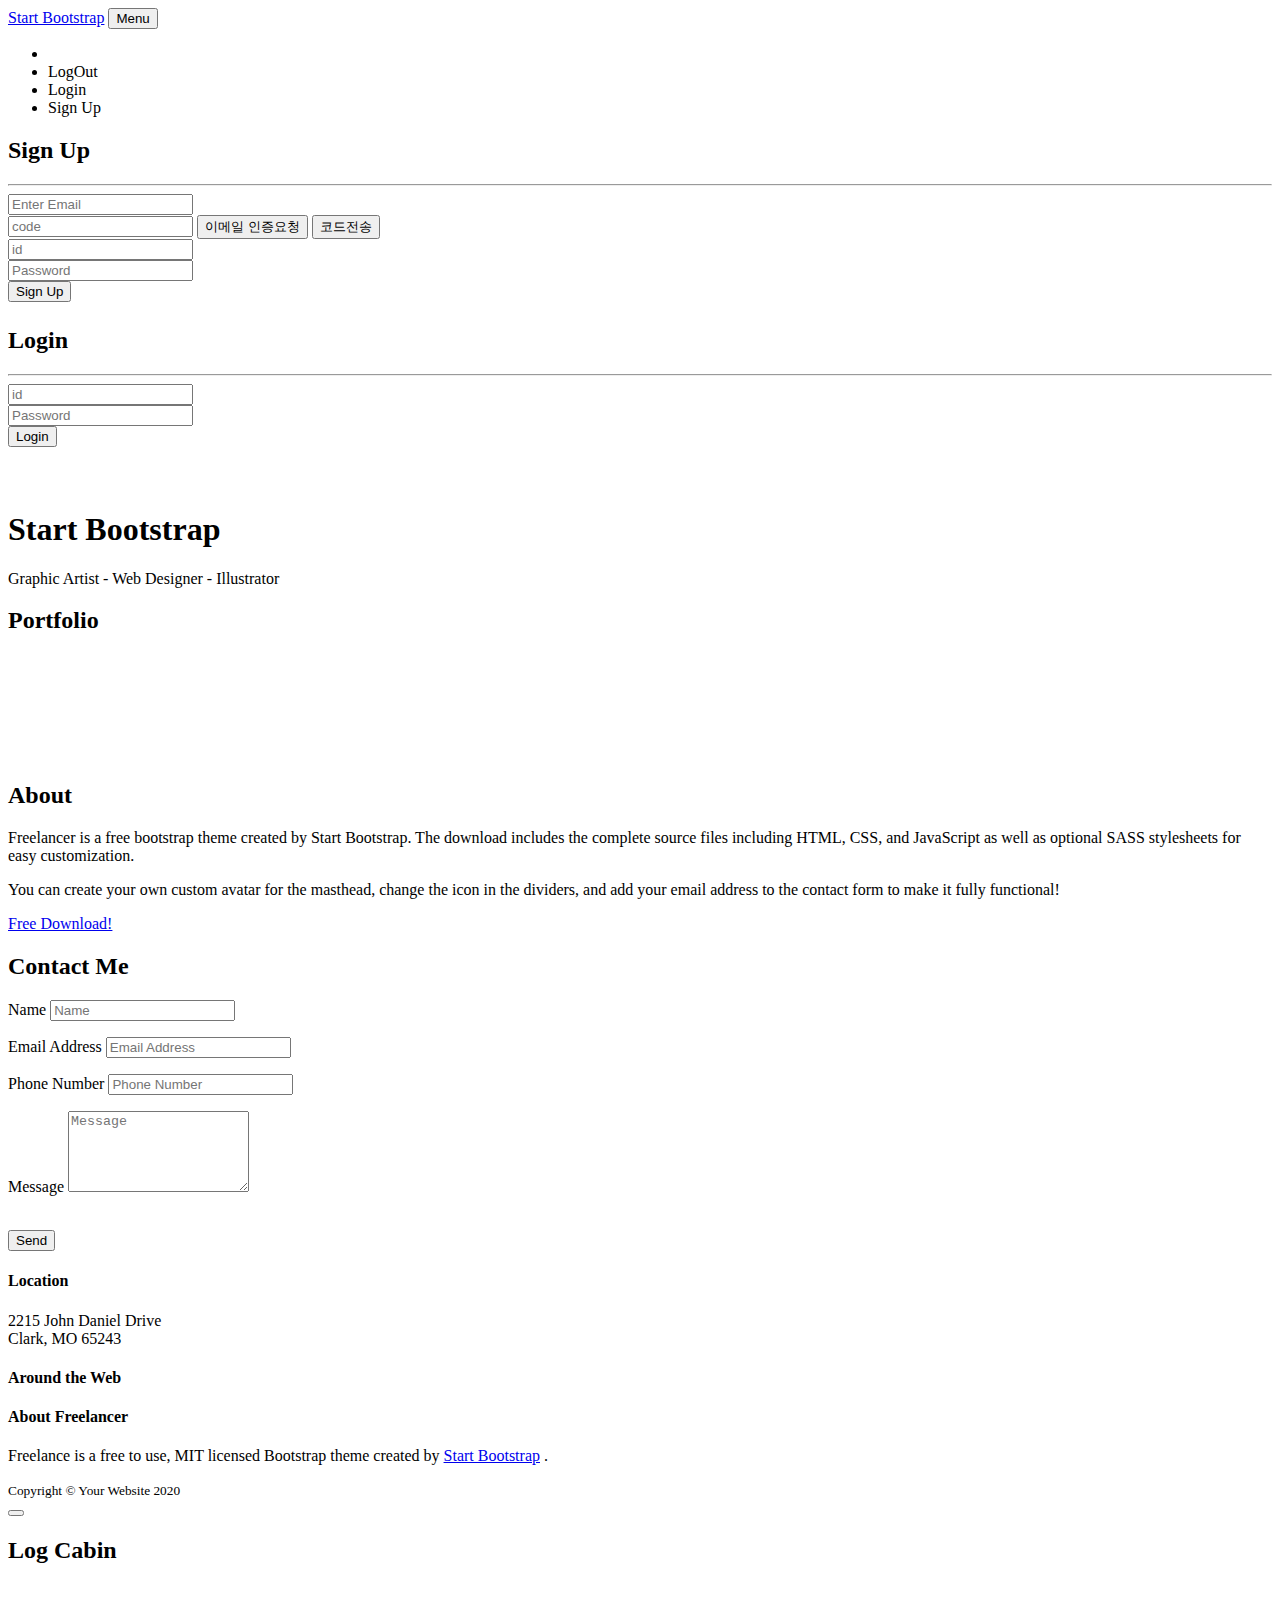
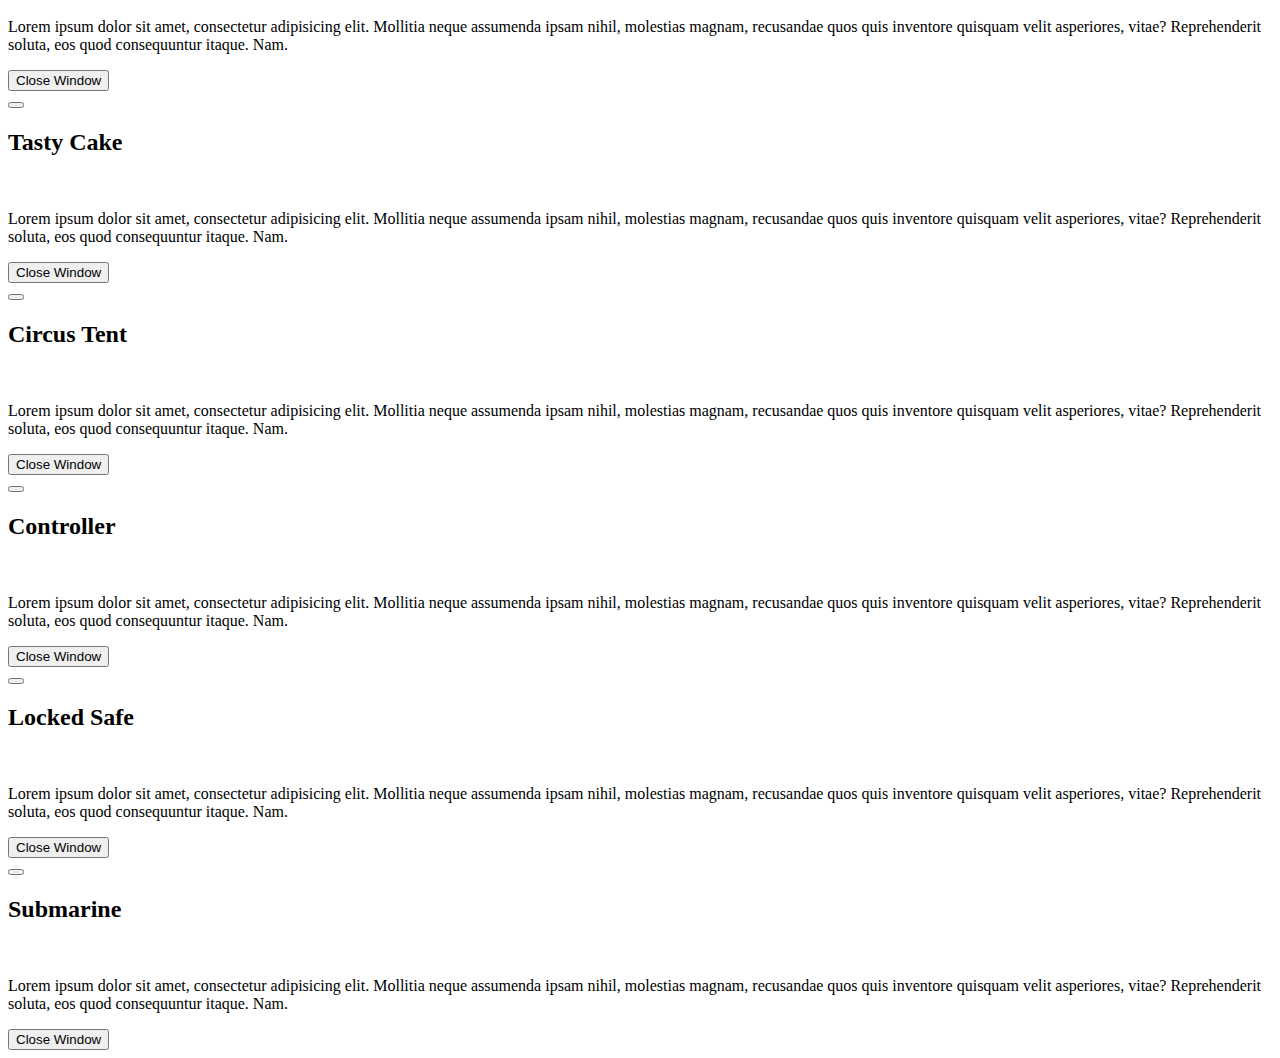
==== commit afc4d4cc: "회원가입 email인증 백단 완료" ====
--- a/src/main/resources/templates/thymeleaf/index.html
+++ b/src/main/resources/templates/thymeleaf/index.html
@@ -46,9 +46,9 @@
                             <h2>Sign Up</h2>
                             <hr>
                             <div class="form-group">
-                                <input type="email" class="form-control" name="email" placeholder="Enter Email" required="required">
+                                <input type="email" class="form-control" id="emailInput" name="email" placeholder="Enter Email" required="required">
                                 <div class="code-div">
-                                    <input type="text" class="form-control form-control-sm code-text" name="code" placeholder="code">
+                                    <input type="text" class="form-control form-control-sm code-text" id="codeInput" name="code" placeholder="code">
                                     <button type="submit" id="emailReq" class="btn btn-primary">이메일 인증요청</button>
                                     <button type="submit" id="codeSend" class="btn btn-primary">코드전송</button>
                                     <span id="stateMsg"></span>
@@ -65,7 +65,7 @@
                                 <button type="button" id="signupBtn" class="btn btn-primary btn-lg">Sign Up</button>
                             </div>
                             <div class="form-group">
-                                <h6 class="result-msg"></h6>
+                                <h6 id="signup-result-msg"></h6>
                             </div>
                         </form>
                     </div>
@@ -81,6 +81,9 @@
                             </div>
                             <div class="form-group">
                                 <button type="button" id="loginBtn" class="btn btn-primary btn-lg">Login</button>
+                            </div>
+                            <div class="form-group">
+                                <h6 id="login-result-msg"></h6>
                             </div>
                         </form>
                     </div>
